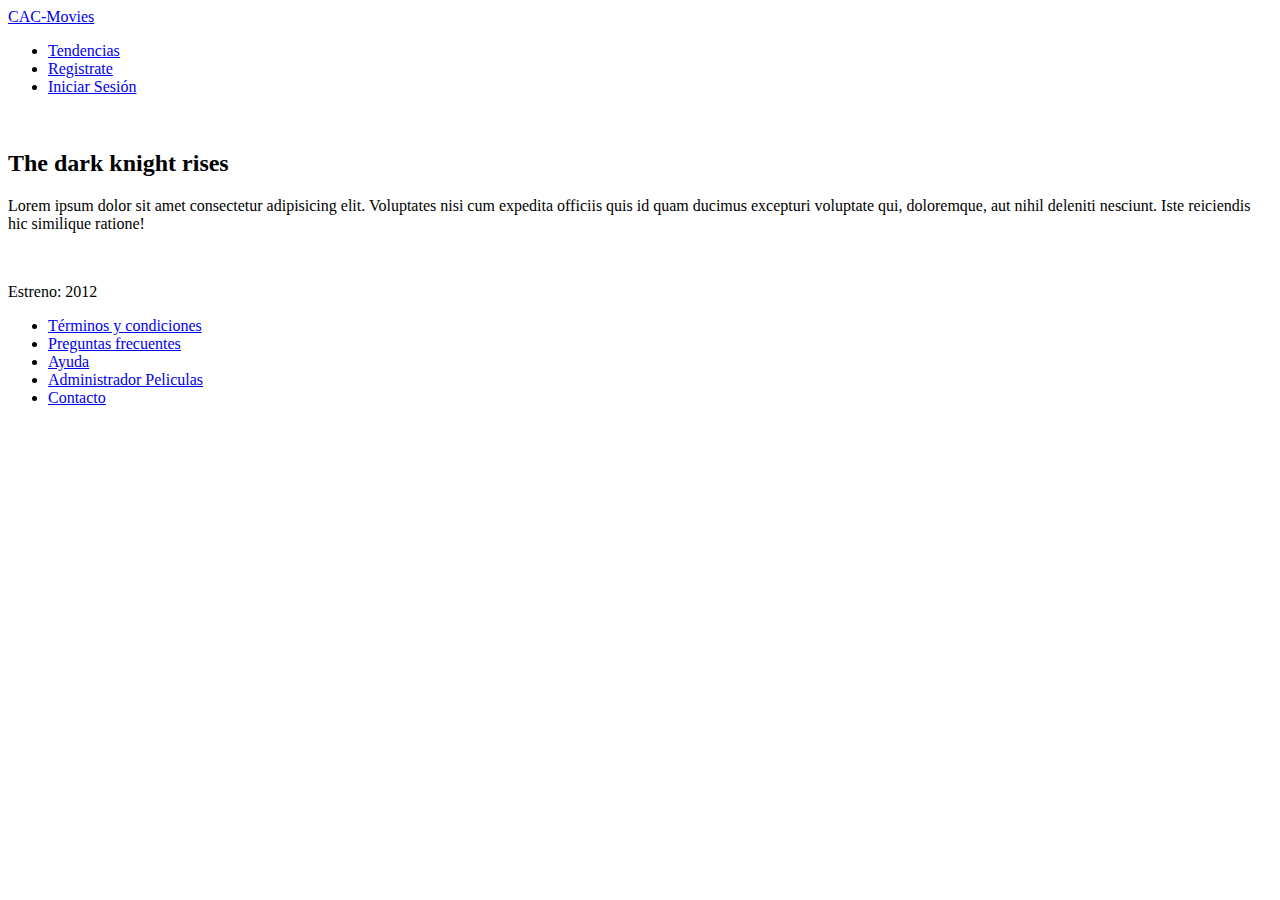
==== detalle.html @ 40f95f02 "Update detalle.html" ====
<!DOCTYPE html>
<html lang="en">
<head>
    <meta charset="UTF-8">
    <meta name="viewport" content="width=device-width, initial-scale=1.0">
    <link rel="stylesheet" href="./css/styles.css">
    <script src="https://kit.fontawesome.com/e5f22e2316.js" crossorigin="anonymous"></script>
    <link rel="shortcut icon" href="favicon.ico" type="image/x-icon">
    <link rel="preconnect" href="https://fonts.googleapis.com">
    <link rel="stylesheet" href="https://cdnjs.cloudflare.com/ajax/libs/animate.css/4.1.1/animate.min.css"
  />
<link rel="preconnect" href="https://fonts.gstatic.com" crossorigin>
<link href="https://fonts.googleapis.com/css2?family=Montserrat:ital,wght@0,100..900;1,100..900&display=swap" rel="stylesheet">
    

    <title>CAC-Movies</title>
</head>
<body>
    <header class="header">
        <section class="header another-box animate__animated animate__backInUp">
          
          <nav class="header-nav">
            <a class="Logo" href="#">
                <i class="fas fa-film" aria-hidden="true"></i>
                <span class = "span">CAC-Movies</span>
            </a>
            <ul class="nav-list">
                <li class="listItem"><a class="nav-link" href=./index.html#tendencias">Tendencias</a></li>
                <li class="listItem"><a class="nav-link" href="./register.html">Registrate</a></li>
                <li class="listItem"><a class="nav-link iniciarSesion" href="./login.html">Iniciar Sesión</a></li>
            </ul>
          </nav>
     </section>
    </header>

<main>
    <div id="peli-detalle" class="flex-container">	
        <div id="detalle-img">
            <img class= "peli-img" src="./images/pelis/a06-Dark-knight-rises.png" alt="">
        </div>
        <div class = "peli-info"	>
           <div id="detalle-titulo">
                <h2 class="peli-title">The dark knight rises</h2>
            </div>
            <div id="detalle-descripcion">
                <p class="peli-descripcion">Lorem ipsum dolor sit amet consectetur adipisicing elit. Voluptates nisi cum expedita officiis quis id quam ducimus excepturi voluptate qui, doloremque, aut nihil deleniti nesciunt. Iste reiciendis hic similique ratione!
                 </p>
            </div>
            <br>
            <div id="detalle-estreno">
                <p class="peli-estreno">Estreno: 2012</p>
            </div> 
        </div>  <!--  peli-info  -->
    </div>   <!--  peli-detalle  -->

 
</main>

<footer class="footer">
    <nav class="nav">
      <ul class="nav-list">
        <li class="listItem"><a class="nav-link" href="#">Términos y condiciones</a></li>
        <li class="listItem"><a class="nav-link" href="#">Preguntas frecuentes</a></li>
        <li class="listItem"><a class="nav-link" href="#">Ayuda</a></li>
        <li class="listItem"><a class="nav-link administradorPeliculas" href="#">Administrador Peliculas</a></li>
        <li class="listItem"><a class="nav-link" href="#">Contacto</a></li>
     </ul>
    </nav>
    
 </footer>
 
 <script src="./js/script.js"></script>  

</body>
</html>
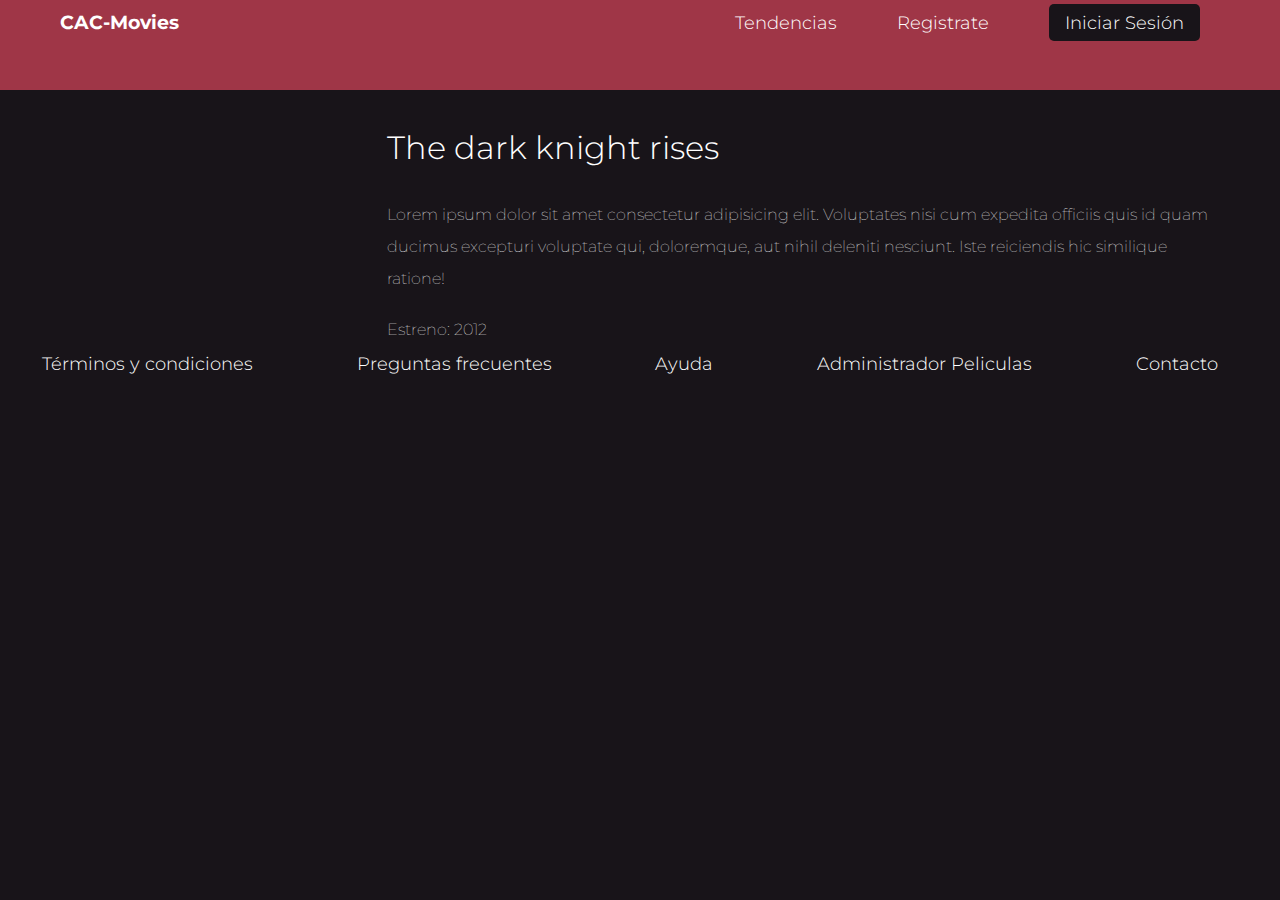
==== commit 5908cc9f: "Update detalle.html" ====
--- a/detalle.html
+++ b/detalle.html
@@ -12,6 +12,7 @@
 <link rel="preconnect" href="https://fonts.gstatic.com" crossorigin>
 <link href="https://fonts.googleapis.com/css2?family=Montserrat:ital,wght@0,100..900;1,100..900&display=swap" rel="stylesheet">
     
+    
 
     <title>CAC-Movies</title>
 </head>
@@ -25,7 +26,7 @@
                 <span class = "span">CAC-Movies</span>
             </a>
             <ul class="nav-list">
-                <li class="listItem"><a class="nav-link" href=./index.html#tendencias">Tendencias</a></li>
+                <li class="listItem"><a class="nav-link" href=./index.html#pelis">Tendencias</a></li>
                 <li class="listItem"><a class="nav-link" href="./register.html">Registrate</a></li>
                 <li class="listItem"><a class="nav-link iniciarSesion" href="./login.html">Iniciar Sesión</a></li>
             </ul>
@@ -35,10 +36,11 @@
 
 <main>
     <div id="peli-detalle" class="flex-container">	
+
         <div id="detalle-img">
             <img class= "peli-img" src="./images/pelis/a06-Dark-knight-rises.png" alt="">
         </div>
-        <div class = "peli-info"	>
+        <div class = "peli-info">
            <div id="detalle-titulo">
                 <h2 class="peli-title">The dark knight rises</h2>
             </div>
@@ -47,13 +49,53 @@
                  </p>
             </div>
             <br>
+            
             <div id="detalle-estreno">
                 <p class="peli-estreno">Estreno: 2012</p>
-            </div> 
+            </div>
+<!--             
+            <div id="detalle-clasificacion">
+                <p class="peli-clasificacion"> Lorem, ipsum dolor sit amet consectetur adipisicing elit. Similique eveniet hic nihil quis aspernatur alias vero eaque? Natus cum sequi corporis, qui a, esse alias perspiciatis enim eius id doloremque!        </p>
+            </div>
+            <br> 
+            <div id="detalle-duracion">
+                <p class="peli-duracion"> </p>
+            </div>
+            <br> 
+             <div id="detalle-trailer">
+                <p class="peli-trailer"><a href="https://www.youtube.com/watch?v="`${data.videos.results[0].key}`> trailer.href = `https://www.youtube.com/watch?v=${data.videos.results[0].key}`; </p>
+            </div>
+            <br> 
+             <div id="detalle-director">
+                <p class="peli-director"> </p>
+            </div>
+            <br> 
+             <div id="detalle-reparto">
+                <p class="peli-reparto"> </p>
+            </div>
+            <br> 
+ 
+            <div id="detalle-genero">
+                <p class="peli-genero"> </p>
+            </div>
+            <br>
+            <div id="detalle-idioma">
+                <p class="peli-idioma"> </p>
+            </div>
+            <br>
+            <div id="detalle-pais">
+                <p class="peli-pais"> </p>
+            </div>
+            <br> -->
+                
+
+
         </div>  <!--  peli-info  -->
     </div>   <!--  peli-detalle  -->
 
- 
+
+
+
 </main>
 
 <footer class="footer">
@@ -68,8 +110,27 @@
     </nav>
     
  </footer>
- 
+  
+<script>
+    const urlParams = new URLSearchParams(window.location.search);
+    const movieId = urlParams.get('id');
+    console.log(movieId);
+    if (movieId) {
+        fetchMovieDetails(movieId);
+    }
+
+    function fetchMovieDetails(movieId) {
+        fetch(`https://api.themoviedb.org/3/movie/${movieId}?api_key=615cdfacf7dd0263ec1fcea8ee4352f6&language=es-MX`)
+           .then(response => response.json())
+           .then(data => {
+                document.querySelector('#peli-detalle img.peli-img').src = `https://image.tmdb.org/t/p/w500${data.poster_path}`;
+                document.querySelector('.peli-title').textContent = data.title;
+                document.querySelector('.peli-descripcion').textContent = data.overview;
+                document.querySelector('.peli-estreno').textContent = `Estreno: ${new Date(data.release_date).getFullYear()}`;
+            })
+           .catch(error => console.error('Error:', error));
+    }
+</script>
  <script src="./js/script.js"></script>  
-
 </body>
 </html>
--- a/css/styles.css
+++ b/css/styles.css
@@ -0,0 +1,585 @@
+*{
+    margin: 0;
+    padding: 0;
+    box-sizing: border-box;
+   font-family: 'Montserrat', sans-serif;
+ }
+
+
+:root {
+  --more-color: #ffffff4d;  
+  --shadow-color:#f8f8f8ad;
+  --main-bg-color: #181419;
+  --main-h1h2-color: #FFF;
+  --h3-color:#FFF;
+   --nav-color:#9f3647;
+   --btn-hover:#bd0927;
+  --dark-mode-color: #181419;
+  --a-font-color: #FFF;
+ }
+
+
+@keyframes tilt-n-move-shaking {
+    0% { transform: translate(0, 0) rotate(0deg); }
+    25% { transform: translate(5px, 5px) rotate(5deg); }
+    50% { transform: translate(0, 0) rotate(0eg); }
+    75% { transform: translate(-5px, 5px) rotate(-5deg); }
+    100% { transform: translate(0, 0) rotate(0deg); }
+}
+/* width */
+
+
+
+body{
+  background-color:var(--main-bg-color);
+  color:var(--h3-color); 
+    
+    
+}
+
+.title {
+  color: var(--main-h1h2-color);
+  font-weight: 200;
+  text-align: center;
+}
+
+h1{
+    font-size: 2.8rem;
+    margin: 0 0 1% 13%;
+    font-weight: 700;
+    }
+h2 {
+    font-size: 2rem;
+    font-weight: 200;
+}  
+
+h3 {
+ font-size: 1.4rem;
+ font-weight: light;
+}
+
+h4 {
+ font-size: 1rem;
+ font-weight: light;
+}	
+
+p {
+  line-height: 2;
+  color:var(--h3-color);
+  font-size: medium;
+  font-weight: lighter;
+}
+
+a {
+  color: var(--h3-color);
+  font-weight: lighter;
+  margin: 10px 20px;
+  text-decoration: none;
+}
+
+a:hover {
+  color: var(--main-bg-color);
+}
+
+
+#top-container {
+background-image: url(../images/bannerIA.jpeg);
+background-repeat: no-repeat;
+background-size: 100vw 100vh;
+background-position: center;
+height: 100vh;
+display: flex;
+flex-direction: column;
+justify-content:flex-start;
+vertical-align: text-top;
+text-align: center;
+animation-duration: 3s;
+z-index: -1;
+
+}
+
+
+.header{
+    background-color:var(--nav-color);
+    height: 10vh;
+    position:sticky;
+    top: 0;
+    z-index:4;
+    }
+
+    .box {
+      background-color: transparent;
+      padding-top: 1%;
+      animation-duration: 3s;
+      animation-delay: 2s;
+    }
+
+
+.header-nav{
+ display: flex;
+ justify-content: space-between;
+ align-items: center;
+ margin-left:40px;
+ margin-right: 40px;
+  }
+
+.Logo{
+ text-decoration: none;
+ font-weight: 700;
+ font-size: 1.2rem;
+ }
+.Logo:hover{
+  animation: tilt-n-move-shaking 0.25s infinite;
+  }
+ 
+.nav-list{
+  list-style: none;
+  display: flex;
+  align-items: center;
+  justify-content: space-around;
+  }
+
+.listItem{
+  
+   margin-right:20px;
+  }
+.nav-link{
+    text-decoration: none;
+    color: #ffffff;
+    font-weight: 300;
+    font-size: 1.1rem;
+    padding: 0;
+    margin-bottom: 3%;
+    /* Agregar efecto de botón presionado */
+    transition: transform 0.3s, box-shadow 0.3s;  
+ }
+.nav-link:hover {
+   transform: scale(0.95);
+   box-shadow: 0 0 10px rgba(0, 0, 0, 0.3);
+   border-radius: 5px;
+}
+
+.iniciarSesion{
+   background-color: #181419;
+   color: white;
+  padding: 0.5rem 1rem;
+   border-radius: 5px;
+   /* Agregar efecto de botón presionado */
+   transition: transform 0.3s, box-shadow 0.3s;
+}
+ .iniciarSesion:hover {
+   background-color: #fff;
+   color:#000;
+   transform: scale(1.05);
+   box-shadow: 0 0 10px rgba(0, 0, 0, 0.3);
+ }
+
+
+/*ESTILOS PARA HEADER MOBILE Y TABLET*/
+
+@media (max-width: 768px) {
+.header{
+   height: initial;
+    }
+    
+.header-nav{
+  margin-left:10px;
+  margin-right: 10px;
+  flex-direction: column;
+  row-gap: 20px;
+}
+
+ .Logo{
+    font-size: 1.2rem;
+    font-weight:700;
+  }
+   
+.nav-list{
+   padding:initial;
+  }    
+
+.nav-link{
+    font-weight: 400;
+    margin-right: initial;
+    font-size: 1rem;
+    padding: 0.2rem;
+   }
+    
+  
+}
+
+
+/* MAIN ESCRITORIO*/
+
+hr{
+  margin-bottom: 5rem;
+}
+
+.main-title {
+  margin-top: 8%;
+}
+
+
+.subtitle  
+{
+    margin: 7% auto 3%;
+}
+
+.btn-div{
+    position: relative;
+    margin: 1.5rem 0 4rem 75% ;
+    /*padding: 2rem 0 0 0;*/
+    display: block;    
+    height: 4rem ;
+}
+
+.btn{
+  background-color:var(--nav-color);
+  color: #ffffff;
+  margin-bottom: 1rem;
+  font-size: 1.2rem;
+  font-weight: 400;
+  height: 2.5rem;
+  width: 35%; 
+  text-decoration: none;
+  border-radius: 5px;
+}
+
+
+.btn-Login {
+    
+    display:inline-block;
+    position: relative;
+    padding: 0.4% 1% 0.2% 1%;
+    margin: 5% 7%;        
+}
+
+
+.btn:hover {
+  background-color: var(--btn-hover);
+  transition: transform 0.3s, scale(0.95);
+  box-shadow: 0 0 30px var(--shadow-color);
+   }
+
+
+ .btnPagina { 
+  padding: 1rem 2rem;
+
+   }
+
+.buscar{
+   background-color: #181419;
+   color:var(--h3-color);
+   height: 50vh;
+   display: flex;
+   flex-direction: column;
+   justify-content: center;
+   align-items: center;
+    }    
+  
+  .section-title{
+  font-size: 2.5rem;
+  font-weight: 100;
+  margin: 1rem auto;
+
+   }
+
+.buscaPeli{
+  display: flex;
+  justify-content: center;
+  align-items: center;
+  margin-top: 1rem;
+  margin-left: 10%;
+   width: 85%;
+  }
+
+
+.input {
+ border: 2px solid white;
+border-radius: 25px;
+color: #000000;
+font-size: 1.5rem;
+ height: 50px;
+margin: 20px 10px;
+ outline: none;
+ padding: 0px 20px;
+width: 60%;
+ position: relative;
+ display:inline-block;
+ }
+
+ .btnBuscar{
+background-color:var(--nav-color);
+display: inline-block;
+color:#ffffff;
+height: 50px;
+width: 15%;
+margin: 20px 10px;
+padding:0 20px;
+ border-radius: 25px;
+ font-size: 1.2rem;
+font-weight: 700;
+border: 2px solid white;
+text-align: center;
+ /* Agregar efecto de botón presionado */
+ transition: transform 0.3s, box-shadow 0.3s;
+ }
+
+#pelis{
+  margin: 0 auto;
+  width:86%;
+}
+
+#btnPaginas{
+  width:33%;
+  flex-direction: row;
+  flex-wrap: nowrap;
+  justify-content: space-evenly;
+  margin-top: 1.5rem ;
+  margin-left: 36.5%;
+}    
+
+#paginar{
+  padding-left: 27%;
+}
+
+
+.aclamadas-main {
+  width: 90%;
+  flex-direction: row;
+  /*overflow: auto;*/
+  display:flex;
+  margin: 3% auto;
+   overflow-x: auto;
+   min-height: 35rem;
+}
+
+
+.flex-container {
+display: flex;
+flex-direction: row;
+flex-wrap: wrap;
+  width: 95%;
+  margin-top: 5%;
+  margin-left: 5%;
+  background-color: var(--dark-mode-color);
+  position: relative;
+  }
+
+
+.peli-card {
+  height: 25rem;
+  min-width: 200px;
+  max-width: 250px;
+  text-align: center;
+    border-style: solid;
+    border-width: 2px;
+    border-color: lightgray;
+    border-radius: 10px;
+    margin: 2%;
+    padding: 1%;   
+
+}
+
+.peli-card:hover {
+    transform: scale(1.04);
+    border-width: 3px; 
+    box-shadow: 5px 10px #888888;
+    transition: 0.6s;
+}
+
+.online-img {
+  width: 75%;
+}
+
+.card-img {
+  height: 80%;
+  margin: 3% auto ;
+}
+.peli-img {
+  width: 90%;
+  border-radius: 10px;
+}
+
+.card-title {
+  height: 4rem;
+  margin-top:1rem ;
+  font-weight: 300;
+  font-size: medium;
+  z-index: 4 !important;
+  }
+
+.peli-link{
+  background-color: transparent;
+}
+
+
+.more{
+  margin-top: 1rem;
+ background-color: transparent;
+  border-color:  var(--h3-color);
+  color:var(--h3-color);
+  padding: 0.5rem 2rem;
+}
+
+.peli{
+  margin-top: 3.5rem;
+}
+.aclamadas-main {
+  width: 75%;
+  flex-direction: row;
+  display:flex;
+  overflow-x: auto;
+  min-height: 33rem;
+}
+
+.section-title{
+position: relative; 
+display: block;
+margin: 3% auto;
+
+}
+
+#peli-detalle {
+  width: 99%;
+  margin:0;
+  padding: 0;
+}
+#detalle-img {
+  display: flex;
+  width:25%;
+  margin: 2rem;
+  border-radius: 10px;
+}
+
+.peli-info {
+  display: flex;
+  flex-direction: column;
+  width:65%;
+  margin: 0.5%;
+  background-color: var(--dark-mode-color);
+   
+}
+
+#detalle-titulo{
+  display: flex;
+  margin-top: 2rem;
+  
+}
+
+.peli-descripcion {
+  margin-top: 2rem;
+  color: var(--h3-color);
+}
+
+
+/* ----------------- REGISTER --------------------  */
+
+*{
+margin: 0;
+padding: 0;
+font-family: 'Montserrat' sans-serif;
+}
+
+
+#register-body{
+  background-image: url(../images/bg-register.jpg) ;
+  background-size:auto;
+  background-repeat: repeat;
+  background-position: center;
+}
+
+.another-box {
+  /*    background-color: #97c83e;*/
+    background-color: transparent;
+    
+      
+    }
+
+#registro , #login{
+  width: 40%;
+  margin: 9% auto;
+  background-color: #000000;
+  padding-top: 1%;
+}
+
+.container-registro, .botones-registro {
+    width: 90%;
+    margin: 3% auto;
+
+}
+
+
+#login_btn {
+margin: 5% 32.5%;
+}
+
+
+/* ================= ALERT ==================== */
+.alerta {
+    display: none;
+    width: 33%;
+    padding: 0.5% ;
+    background-color: #fffff0;
+    border: var(--nav-color) solid 3px;
+    border-radius: 5px;
+    color: var(--main-bg-color);
+    opacity: 1;
+    z-index: 10;
+    transition: opacity 0.6s;
+    position: fixed;
+    top:17%; 
+    left: 33.5%;
+    text-align: center;
+  }
+
+  .alert-font{
+    font-family: 'Montserrat', sans-serif;
+    font-weight: 500 !important;
+    color: var(--main-bg-color);
+  }
+
+#loginOK, #registroOK{ 
+    padding: 1% ;
+    padding-top: 0.7;
+    border:  #97c83e solid 2px;
+   
+}
+  .alerta h3, h2{ 
+    font-weight: 300;
+  }
+
+ .mensaje {
+    margin: 1.5% auto;
+ }
+ #iconoOK {
+    margin-left: 6%;
+ }
+ 
+ #registroOK h3, h4 {
+    font-weight: 400;
+ }
+
+  .closebtn {
+    margin-left: 15px;
+    background-color: #FFA1A1;
+    border-radius: 50px;
+    color: #FFF;
+    font-weight: bolder;
+    float: right;
+    font-size: 25px;
+    height: 25px;
+    width: 28px;
+    padding-bottom: 8.5%;
+    cursor: pointer;
+    transition: 0.3s;
+  }
+  
+  .closebtn:hover {
+    transform: scale(1.4);
+    transition: 0.3s;
+  }
+
+
+
+
